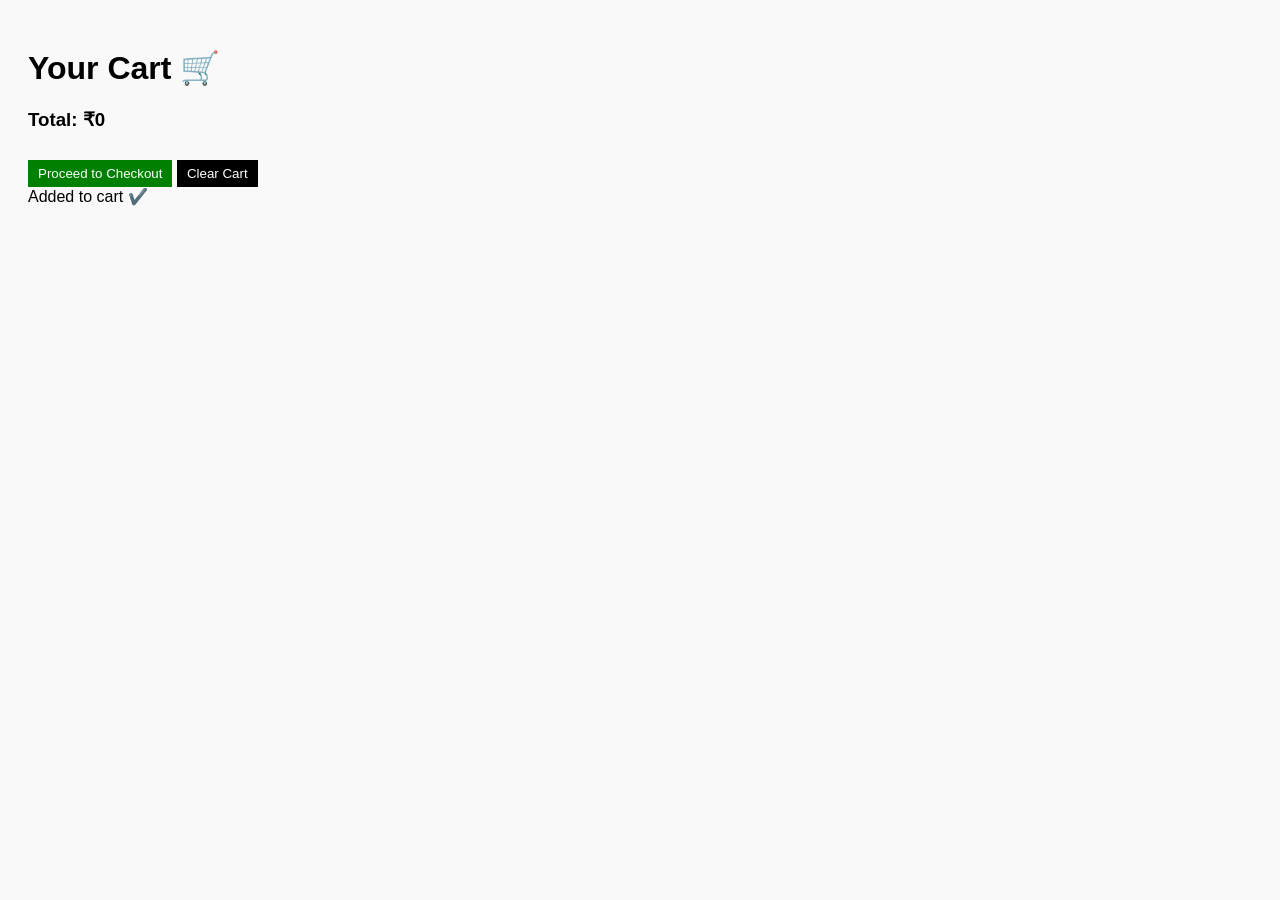
==== cart.html @ 00c954a1 "first commit" ====
<!DOCTYPE html>
<html lang="en">
<head>
<meta charset="UTF-8">
<title>Omzi Cart</title>

<style>
body {
    font-family: Arial;
    padding: 20px;
    background: #f9f9f9;
}

.cart-item {
    display: flex;
    align-items: center;
    background: white;
    padding: 10px;
    margin-bottom: 10px;
    border-radius: 8px;
}

.cart-item img {
    width: 80px;
    height: 80px;
    object-fit: cover;
    margin-right: 10px;
}

.qty-box {
    display: flex;
    align-items: center;
    gap: 8px;
    margin-left: auto;
}

button {
    padding: 6px 10px;
    cursor: pointer;
}

.qty-btn {
    background: black;
    color: white;
    border: none;
}

.remove-btn {
    background: red;
    color: white;
    border: none;
}

#checkout-btn {
    background: green;
    color: white;
    border: none;
    margin-top: 10px;
}

#clear-btn {
    background: black;
    color: white;
    border: none;
    margin-top: 10px;
}
</style>
</head>

<body>

<h1>Your Cart 🛒</h1>

<div id="cart-items"></div>

<h3>Total: ₹<span id="total">0</span></h3>

<button id="checkout-btn" onclick="checkout()">Proceed to Checkout</button>
<button id="clear-btn" onclick="clearCart()">Clear Cart</button>

<script>

let cart = JSON.parse(localStorage.getItem("cart")) || [];

// 🔥 GROUP BY QUANTITY
function groupCart() {
    let grouped = [];

    cart.forEach(item => {
        let found = grouped.find(p => p.name === item.name);

        if (found) {
            found.qty += 1;
        } else {
            grouped.push({ ...item, qty: 1 });
        }
    });

    return grouped;
}

// 🔥 DISPLAY CART
function displayCart() {
    let box = document.getElementById("cart-items");
    box.innerHTML = "";

    let grouped = groupCart();
    let total = 0;

    grouped.forEach(item => {

        let price = item.discount
            ? item.price - (item.price * item.discount / 100)
            : item.price;

        total += price * item.qty;

        box.innerHTML += `
            <div class="cart-item">
                <img src="${item.image}">

                <div>
                    <h4>${item.name}</h4>
                    <p>₹${Math.round(price)} each</p>
                </div>

                <div class="qty-box">
                    <button class="qty-btn" onclick="changeQty('${item.name}', -1)">-</button>
                    <span>${item.qty}</span>
                    <button class="qty-btn" onclick="changeQty('${item.name}', 1)">+</button>
                </div>

                <button class="remove-btn" onclick="removeItem('${item.name}')">
Remove
</button>
            </div>
        `;
    });

    document.getElementById("total").innerText = Math.round(total);
}

// 🔥 CHANGE QUANTITY
function changeQty(name, val) {

    let index = cart.findIndex(p => p.name === name);

    if (val === -1) {
        if (index !== -1) {
            cart.splice(index, 1);
        }
    } else {
        let item = cart.find(p => p.name === name);
        if (item) {
            cart.push(item);
        }
    }

    localStorage.setItem("cart", JSON.stringify(cart));
    displayCart();
}

// 🔥 REMOVE ITEM COMPLETELY
function removeItem(name) {
    cart = cart.filter(p => p.name !== name);
    localStorage.setItem("cart", JSON.stringify(cart));
    displayCart();
}

// 🔥 CLEAR CART (FIXED)
function clearCart() {
    cart = [];
    localStorage.setItem("cart", JSON.stringify(cart));
    displayCart();
}

// 🔥 CHECKOUT
function checkout() {
    if (cart.length === 0) {
        alert("Cart is empty!");
        return;
    }

    window.location.href = "checkout.html";
}

// INIT
displayCart();

</script>
 <script src="js/cart.js"></script>
<div id="toast">Added to cart ✔️</div>
</body>
</html>
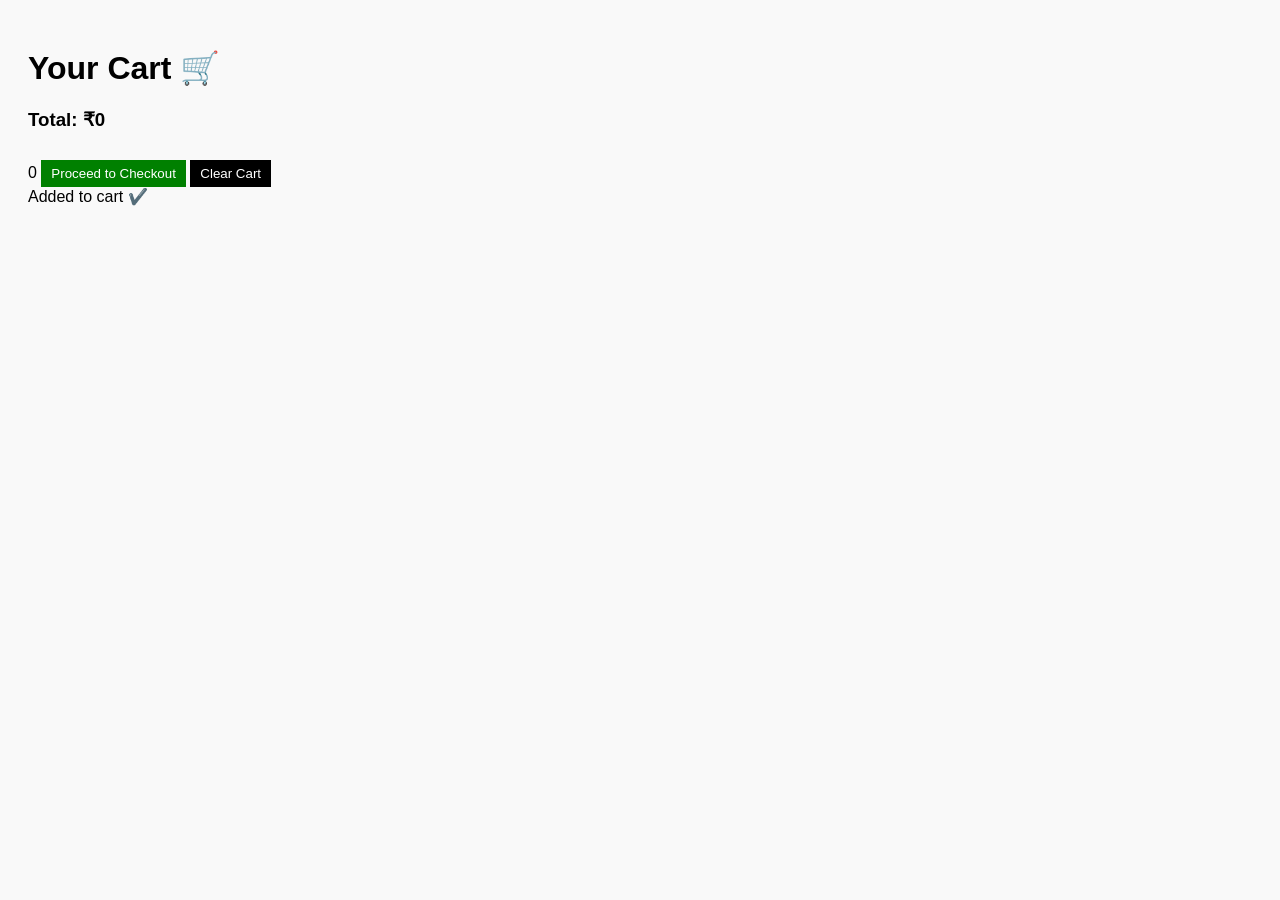
==== commit 96146b62: "fixed cart system" ====
--- a/cart.html
+++ b/cart.html
@@ -75,120 +75,13 @@
 
 <h3>Total: ₹<span id="total">0</span></h3>
 
+<span id="cart-count">0</span>
 <button id="checkout-btn" onclick="checkout()">Proceed to Checkout</button>
 <button id="clear-btn" onclick="clearCart()">Clear Cart</button>
 
-<script>
+<script src="js/cart.js"></script>
 
-let cart = JSON.parse(localStorage.getItem("cart")) || [];
+<div id="toast">Added to cart ✔️</div>
 
-// 🔥 GROUP BY QUANTITY
-function groupCart() {
-    let grouped = [];
-
-    cart.forEach(item => {
-        let found = grouped.find(p => p.name === item.name);
-
-        if (found) {
-            found.qty += 1;
-        } else {
-            grouped.push({ ...item, qty: 1 });
-        }
-    });
-
-    return grouped;
-}
-
-// 🔥 DISPLAY CART
-function displayCart() {
-    let box = document.getElementById("cart-items");
-    box.innerHTML = "";
-
-    let grouped = groupCart();
-    let total = 0;
-
-    grouped.forEach(item => {
-
-        let price = item.discount
-            ? item.price - (item.price * item.discount / 100)
-            : item.price;
-
-        total += price * item.qty;
-
-        box.innerHTML += `
-            <div class="cart-item">
-                <img src="${item.image}">
-
-                <div>
-                    <h4>${item.name}</h4>
-                    <p>₹${Math.round(price)} each</p>
-                </div>
-
-                <div class="qty-box">
-                    <button class="qty-btn" onclick="changeQty('${item.name}', -1)">-</button>
-                    <span>${item.qty}</span>
-                    <button class="qty-btn" onclick="changeQty('${item.name}', 1)">+</button>
-                </div>
-
-                <button class="remove-btn" onclick="removeItem('${item.name}')">
-Remove
-</button>
-            </div>
-        `;
-    });
-
-    document.getElementById("total").innerText = Math.round(total);
-}
-
-// 🔥 CHANGE QUANTITY
-function changeQty(name, val) {
-
-    let index = cart.findIndex(p => p.name === name);
-
-    if (val === -1) {
-        if (index !== -1) {
-            cart.splice(index, 1);
-        }
-    } else {
-        let item = cart.find(p => p.name === name);
-        if (item) {
-            cart.push(item);
-        }
-    }
-
-    localStorage.setItem("cart", JSON.stringify(cart));
-    displayCart();
-}
-
-// 🔥 REMOVE ITEM COMPLETELY
-function removeItem(name) {
-    cart = cart.filter(p => p.name !== name);
-    localStorage.setItem("cart", JSON.stringify(cart));
-    displayCart();
-}
-
-// 🔥 CLEAR CART (FIXED)
-function clearCart() {
-    cart = [];
-    localStorage.setItem("cart", JSON.stringify(cart));
-    displayCart();
-}
-
-// 🔥 CHECKOUT
-function checkout() {
-    if (cart.length === 0) {
-        alert("Cart is empty!");
-        return;
-    }
-
-    window.location.href = "checkout.html";
-}
-
-// INIT
-displayCart();
-
-</script>
- <script src="js/cart.js"></script>
-<div id="toast">Added to cart ✔️</div>
 </body>
 </html>
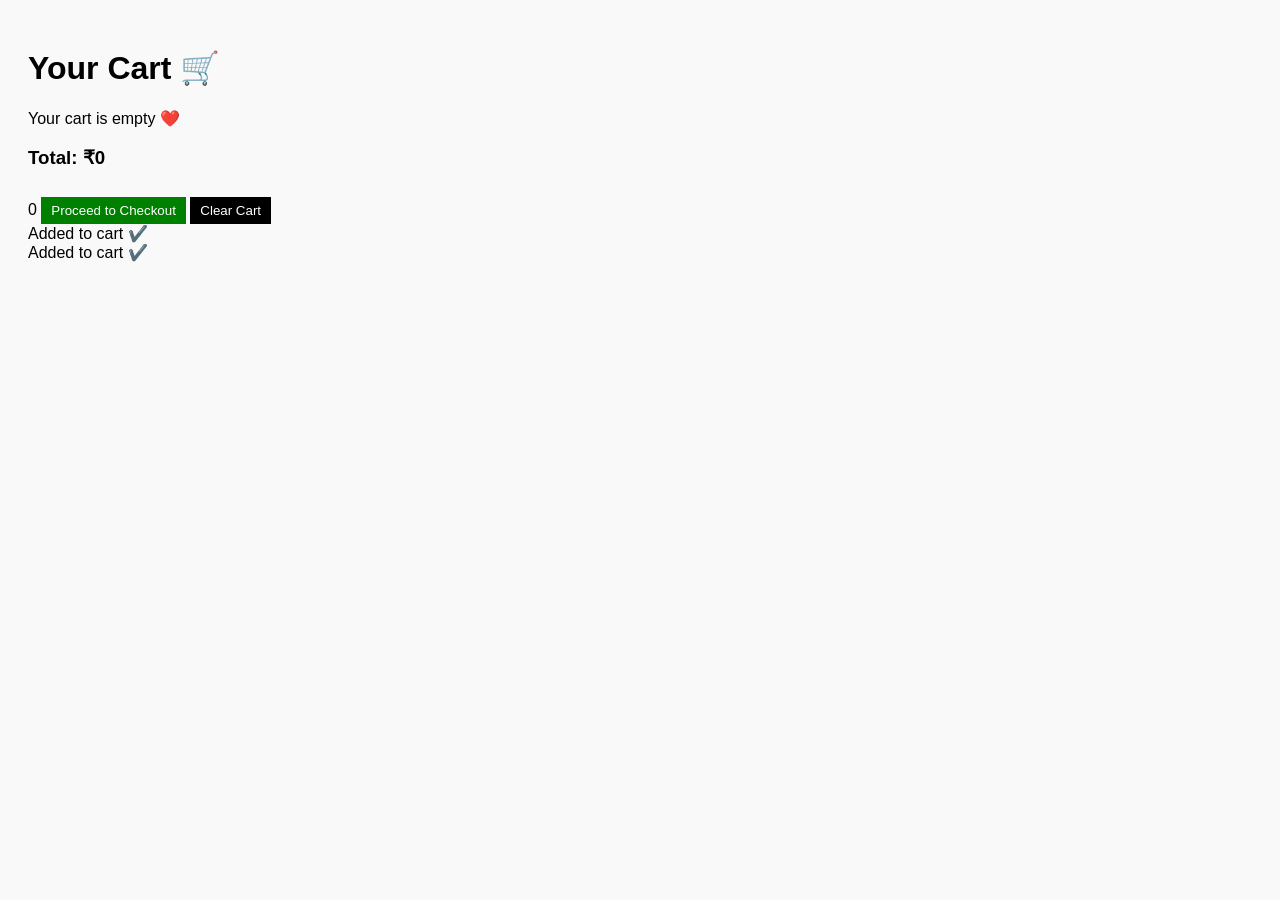
==== commit 2c4a9858: "fixed back button cache" ====
--- a/cart.html
+++ b/cart.html
@@ -83,5 +83,15 @@
 
 <div id="toast">Added to cart ✔️</div>
 
+<script src="js/cart.js"></script>
+
+<script>
+window.addEventListener("pageshow", function () {
+    location.reload();
+});
+</script>
+
+<div id="toast">Added to cart ✔️</div>
+
 </body>
 </html>
